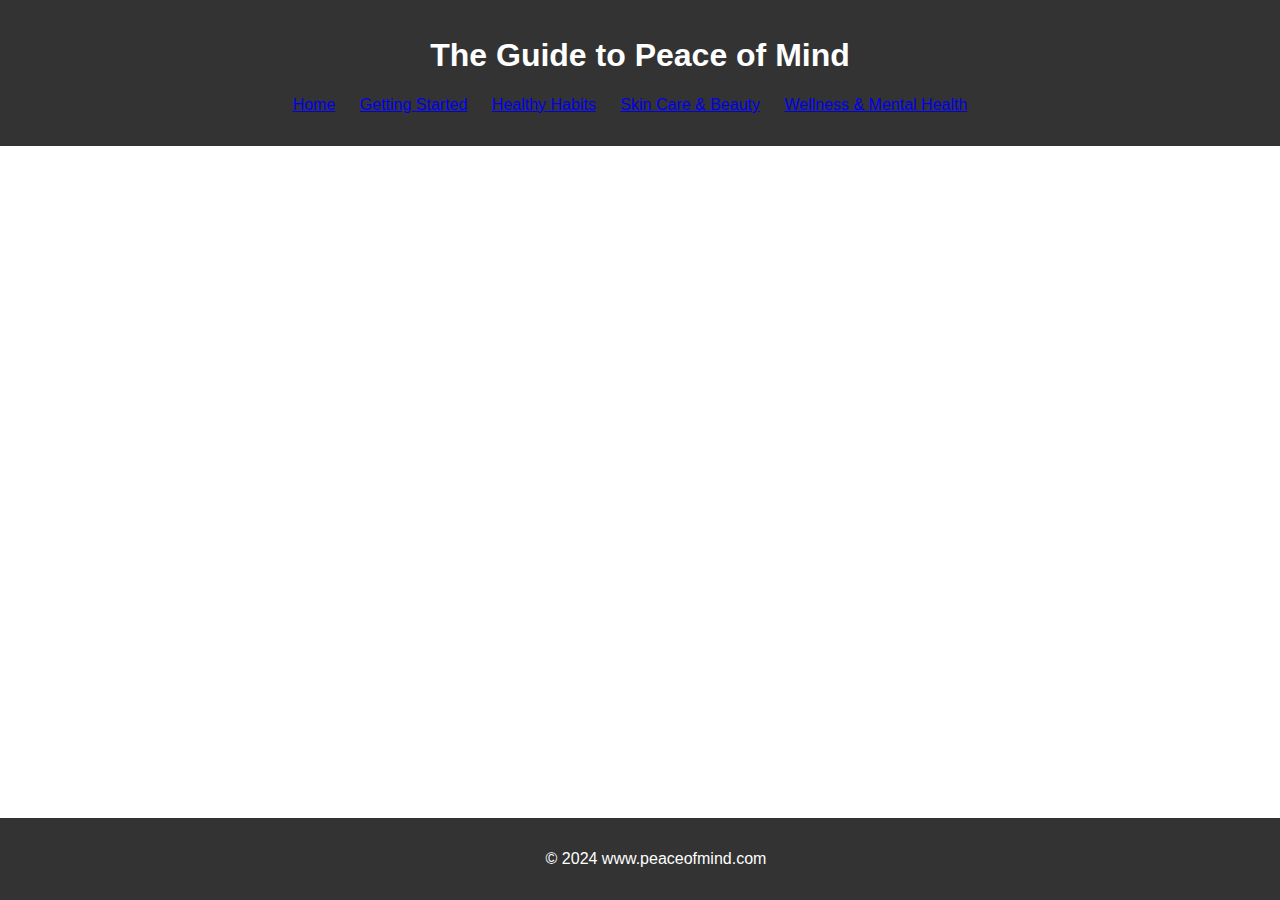
==== page2.html @ 7104cf5b "Create page2.html" ====
<!DOCTYPE html>
<html lang="en">

<head>
    <meta charset="UTF-8">
    <meta name="viewport" content="width=device-width, initial-scale=1.0">
    <link rel="stylesheet" href="styles.css">
    <title>The Guide to Peace of Mind</title>
</head>

<body>
    <header>
        <h1>The Guide to Peace of Mind</h1>
        <nav>
            <ul>
                <li><a href="index.html">Home</a></li>
                <li><a href="page2.html">Getting Started</a></li>
                <li><a href="page3.html">Healthy Habits</a></li>
                <li><a href="page4.html">Skin Care & Beauty</a></li>
                <li><a href="page5.html">Wellness & Mental Health</a></li>
            </ul>
        </nav>
    </header>

    <main>
        <!-- Content of the home page -->
        <!-- You can use divs, lists, tables, forms, etc., as needed -->

    </main>

    <footer>
        <p>&copy; 2024 www.peaceofmind.com</p>
    </footer>
</body>

</html>
---- styles.css ----
body {
    font-family: 'Arial', sans-serif;
    margin: 0;
    padding: 0;
}

header {
    background-color: #333;
    color: #fff;
    text-align: center;
    padding: 1em;
}

nav ul {
    list-style: none;
    padding: 0;
}

nav li {
    display: inline;
    margin-right: 20px;
}

main {
    max-width: 800px;
    margin: 20px auto;
    padding: 20px;
}

footer {
    background-color: #333;
    color: #fff;
    text-align: center;
    padding: 1em;
    position: fixed;
    bottom: 0;
    width: 100%;
}
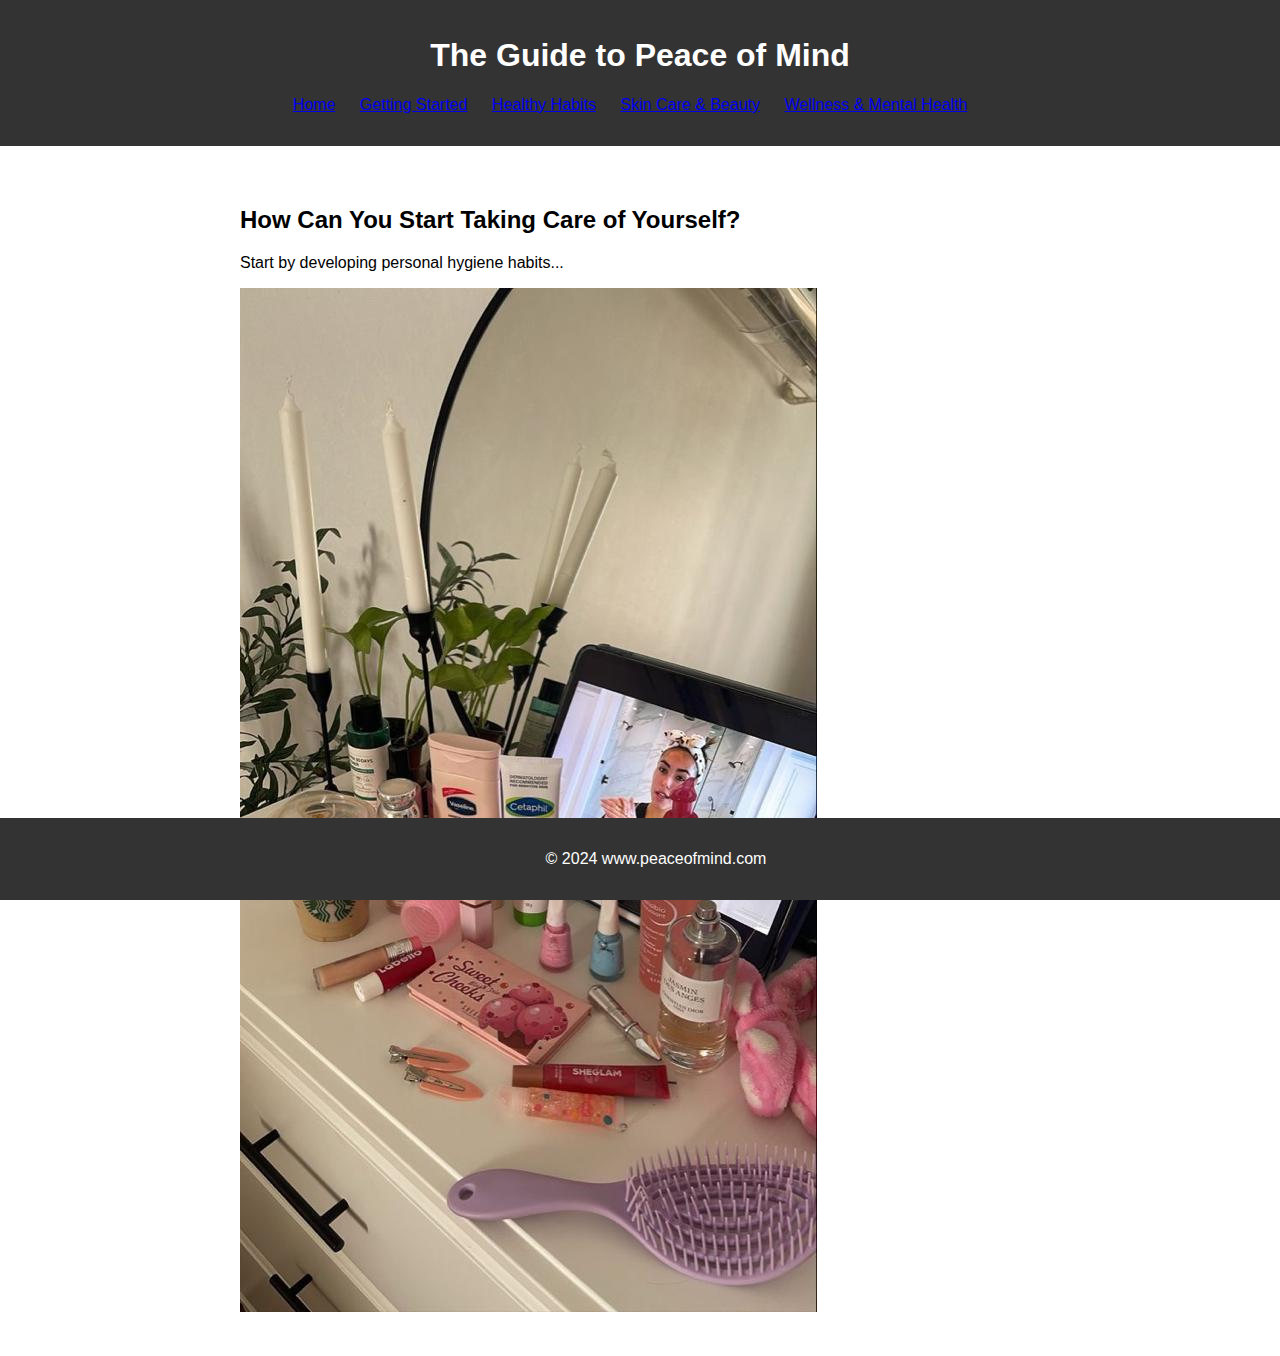
==== commit 52c13450: "Update page2.html" ====
--- a/page2.html
+++ b/page2.html
@@ -23,9 +23,11 @@
     </header>
 
     <main>
-        <!-- Content of the home page -->
-        <!-- You can use divs, lists, tables, forms, etc., as needed -->
-
+        <section>
+        <h2>How Can You Start Taking Care of Yourself?</h2>
+        <p>Start by developing personal hygiene habits...</p>
+        <img src="Howstart.jpeg" alt="How can you start">
+    </section>
     </main>
 
     <footer>
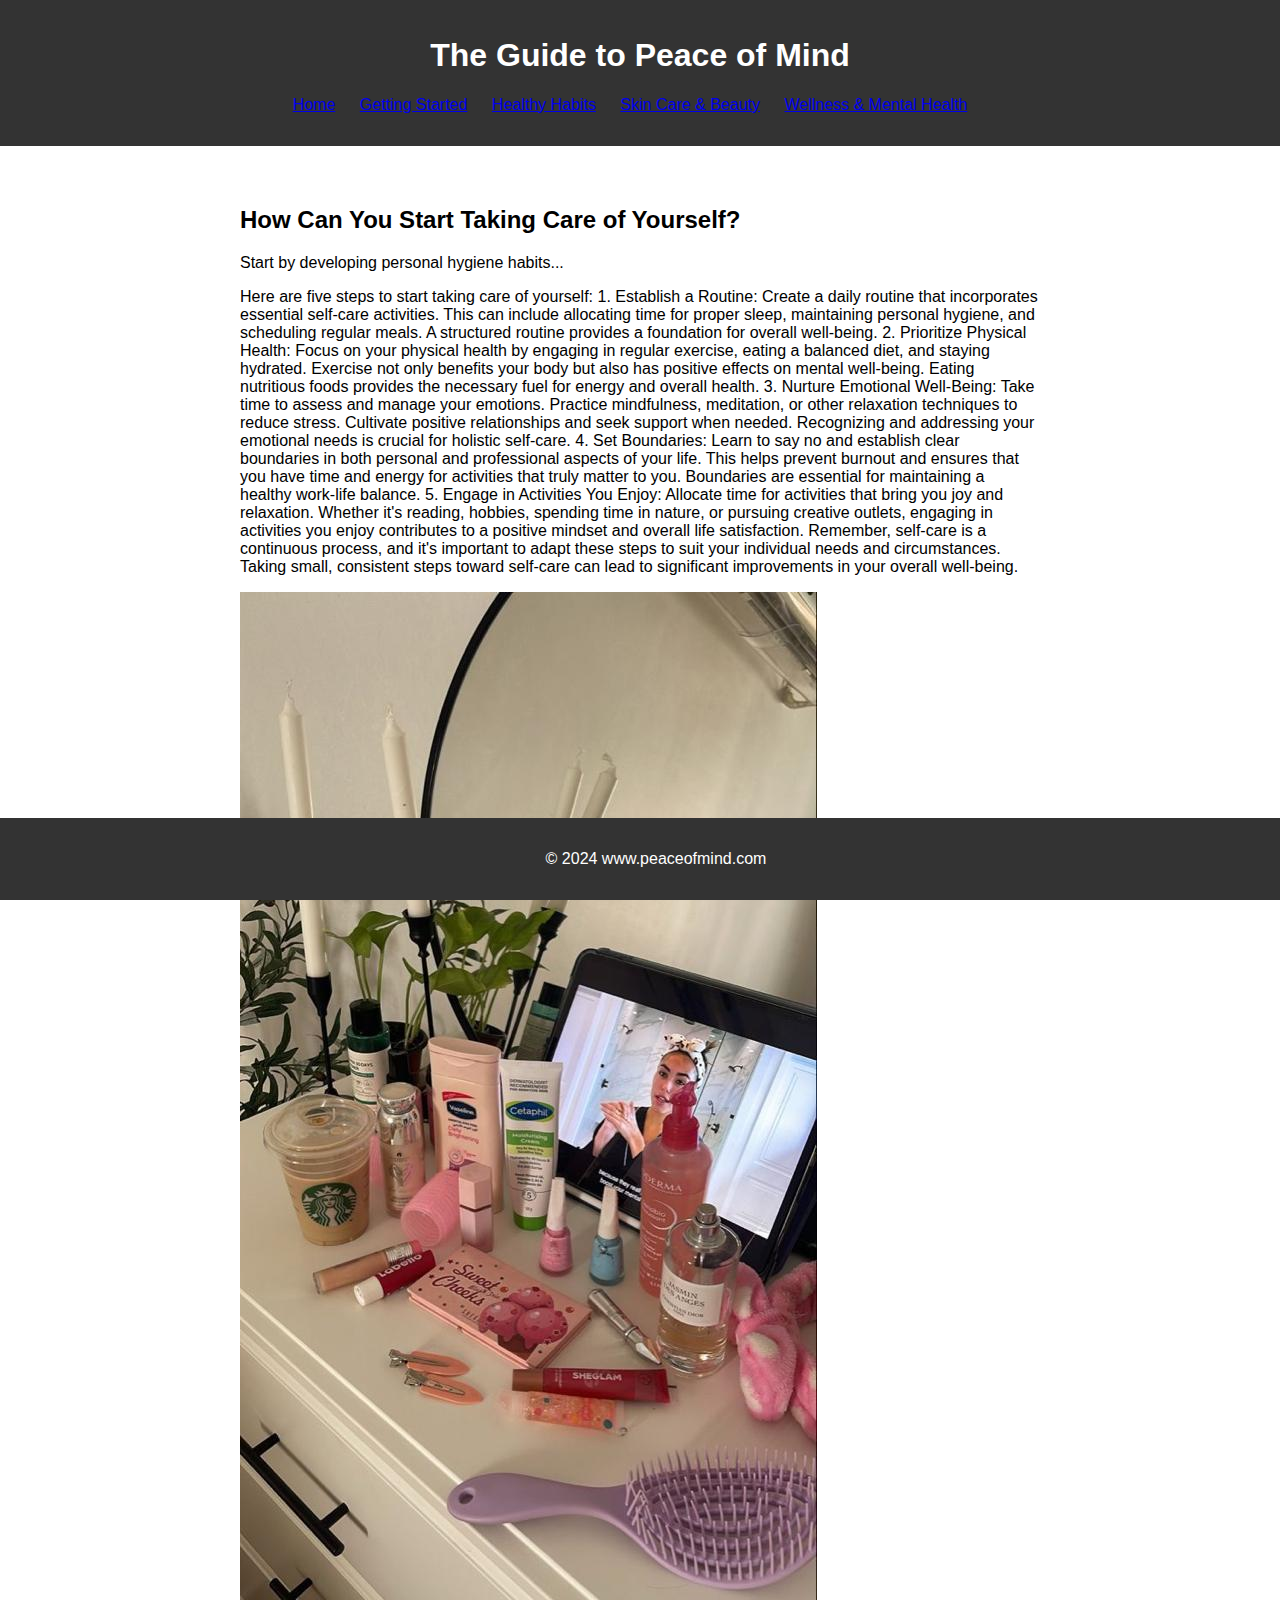
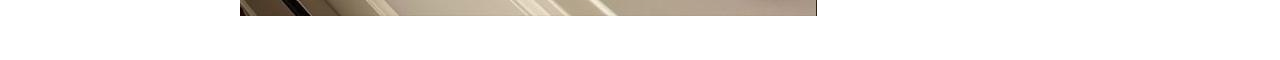
==== commit 6420cc10: "Update page2.html" ====
--- a/page2.html
+++ b/page2.html
@@ -26,6 +26,26 @@
         <section>
         <h2>How Can You Start Taking Care of Yourself?</h2>
         <p>Start by developing personal hygiene habits...</p>
+        <p>Here are five steps to start taking care of yourself:
+
+1. Establish a Routine:
+Create a daily routine that incorporates essential self-care activities. This can include allocating time for proper sleep, maintaining personal hygiene, and scheduling regular meals. A structured routine provides a foundation for overall well-being.
+
+2. Prioritize Physical Health:
+Focus on your physical health by engaging in regular exercise, eating a balanced diet, and staying hydrated. Exercise not only benefits your body but also has positive effects on mental well-being. Eating nutritious foods provides the necessary fuel for energy and overall health.
+
+3. Nurture Emotional Well-Being:
+Take time to assess and manage your emotions. Practice mindfulness, meditation, or other relaxation techniques to reduce stress. Cultivate positive relationships and seek support when needed. Recognizing and addressing your emotional needs is crucial for holistic self-care.
+
+4. Set Boundaries:
+Learn to say no and establish clear boundaries in both personal and professional aspects of your life. This helps prevent burnout and ensures that you have time and energy for activities that truly matter to you. Boundaries are essential for maintaining a healthy work-life balance.
+
+5. Engage in Activities You Enjoy:
+Allocate time for activities that bring you joy and relaxation. Whether it's reading, hobbies, spending time in nature, or pursuing creative outlets, engaging in activities you enjoy contributes to a positive mindset and overall life satisfaction.
+
+Remember, self-care is a continuous process, and it's important to adapt these steps to suit your individual needs and circumstances. Taking small, consistent steps toward self-care can lead to significant improvements in your overall well-being.</p>
+</p>
+            
         <img src="Howstart.jpeg" alt="How can you start">
     </section>
     </main>
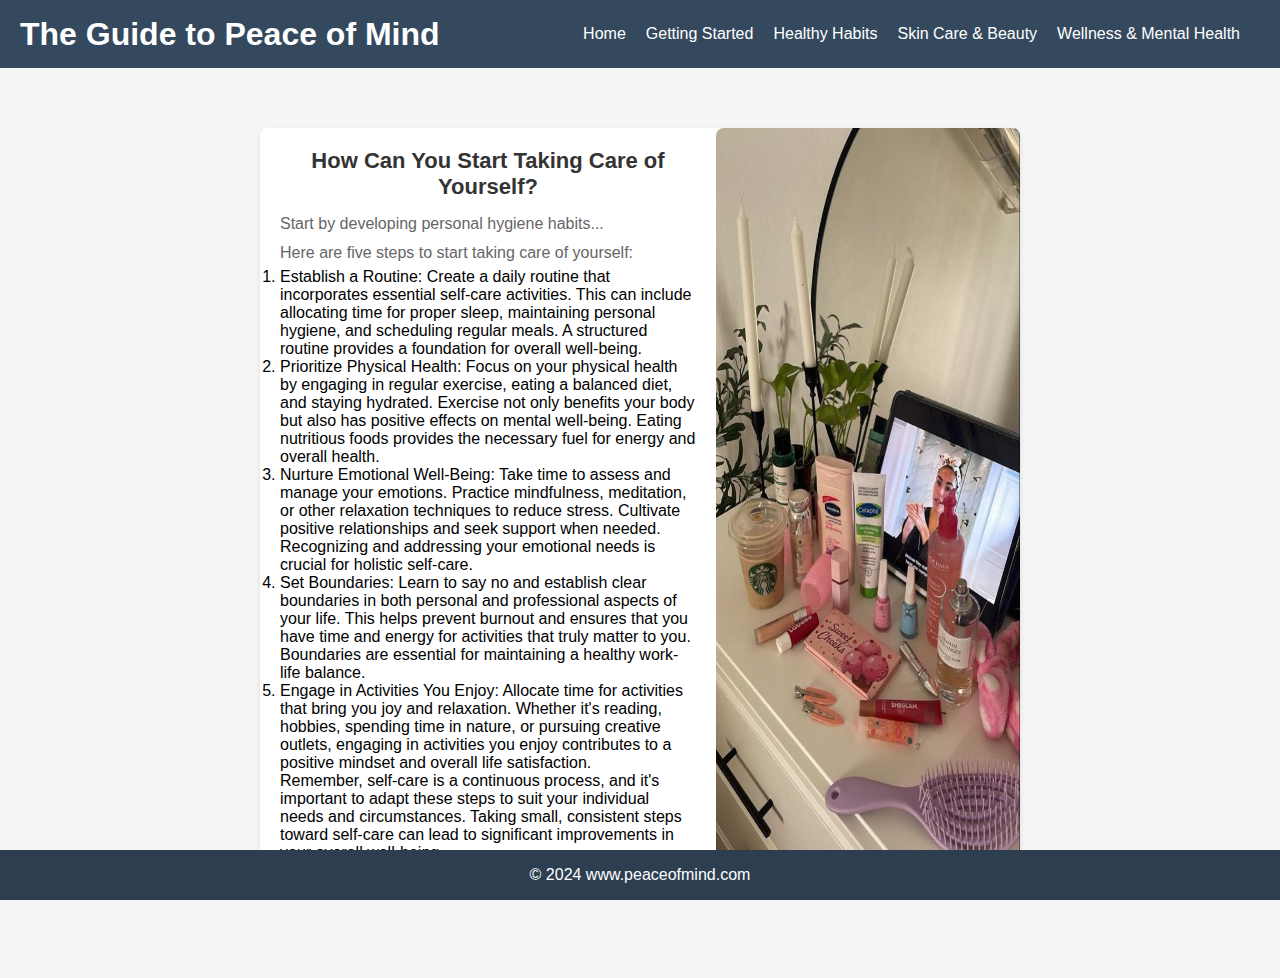
==== commit 1c6f4bc4: "Add files via upload" ====
--- a/page2.html
+++ b/page2.html
@@ -10,8 +10,10 @@
 
 <body>
     <header>
-        <h1>The Guide to Peace of Mind</h1>
-        <nav>
+       
+        <h1 class="title">The Guide to Peace of Mind</h1>
+       
+        <nav class="menu">
             <ul>
                 <li><a href="index.html">Home</a></li>
                 <li><a href="page2.html">Getting Started</a></li>
@@ -23,33 +25,42 @@
     </header>
 
     <main>
-        <section>
-        <h2>How Can You Start Taking Care of Yourself?</h2>
-        <p>Start by developing personal hygiene habits...</p>
-        <p>Here are five steps to start taking care of yourself:
-
-1. Establish a Routine:
-Create a daily routine that incorporates essential self-care activities. This can include allocating time for proper sleep, maintaining personal hygiene, and scheduling regular meals. A structured routine provides a foundation for overall well-being.
-
-2. Prioritize Physical Health:
-Focus on your physical health by engaging in regular exercise, eating a balanced diet, and staying hydrated. Exercise not only benefits your body but also has positive effects on mental well-being. Eating nutritious foods provides the necessary fuel for energy and overall health.
-
-3. Nurture Emotional Well-Being:
-Take time to assess and manage your emotions. Practice mindfulness, meditation, or other relaxation techniques to reduce stress. Cultivate positive relationships and seek support when needed. Recognizing and addressing your emotional needs is crucial for holistic self-care.
-
-4. Set Boundaries:
-Learn to say no and establish clear boundaries in both personal and professional aspects of your life. This helps prevent burnout and ensures that you have time and energy for activities that truly matter to you. Boundaries are essential for maintaining a healthy work-life balance.
-
-5. Engage in Activities You Enjoy:
-Allocate time for activities that bring you joy and relaxation. Whether it's reading, hobbies, spending time in nature, or pursuing creative outlets, engaging in activities you enjoy contributes to a positive mindset and overall life satisfaction.
-
-Remember, self-care is a continuous process, and it's important to adapt these steps to suit your individual needs and circumstances. Taking small, consistent steps toward self-care can lead to significant improvements in your overall well-being.</p>
-</p>
-            
-        <img src="Howstart.jpeg" alt="How can you start">
-    </section>
+      
+            <div class="contenedor1">
+                
+                <div class="texto1">
+                    <h2>How Can You Start Taking Care of Yourself?</h2>
+                    <p>Start by developing personal hygiene habits...</p>
+                    <p>Here are five steps to start taking care of yourself:
+                        <ol>
+                            <li>Establish a Routine:
+                                Create a daily routine that incorporates essential self-care activities. This can include allocating time for proper sleep, maintaining personal hygiene, and scheduling regular meals. A structured routine provides a foundation for overall well-being.
+                            </li>
+                            <li>
+                                Prioritize Physical Health:
+                                Focus on your physical health by engaging in regular exercise, eating a balanced diet, and staying hydrated. Exercise not only benefits your body but also has positive effects on mental well-being. Eating nutritious foods provides the necessary fuel for energy and overall health.
+                            </li>
+                            <li>
+                                Nurture Emotional Well-Being:
+                                Take time to assess and manage your emotions. Practice mindfulness, meditation, or other relaxation techniques to reduce stress. Cultivate positive relationships and seek support when needed. Recognizing and addressing your emotional needs is crucial for holistic self-care.
+                            </li>
+                            <li>
+                                Set Boundaries:
+                                Learn to say no and establish clear boundaries in both personal and professional aspects of your life. This helps prevent burnout and ensures that you have time and energy for activities that truly matter to you. Boundaries are essential for maintaining a healthy work-life balance.
+                            </li>
+                            <li>
+                                Engage in Activities You Enjoy:
+                                Allocate time for activities that bring you joy and relaxation. Whether it's reading, hobbies, spending time in nature, or pursuing creative outlets, engaging in activities you enjoy contributes to a positive mindset and overall life satisfaction.
+                            </li>
+                        </ol>
+                        
+                        Remember, self-care is a continuous process, and it's important to adapt these steps to suit your individual needs and circumstances. Taking small, consistent steps toward self-care can lead to significant improvements in your overall well-being.</p>
+                        </p>
+                </div>
+                <img src="Howstart.jpeg" alt="Young person practicing good hygiene">
+            </div>
     </main>
-
+<br><br>
     <footer>
         <p>&copy; 2024 www.peaceofmind.com</p>
     </footer>
--- a/styles.css
+++ b/styles.css
@@ -2,24 +2,100 @@
     font-family: 'Arial', sans-serif;
     margin: 0;
     padding: 0;
+    background-color: #f5f5f5;
 }
 
 header {
-    background-color: #333;
-    color: #fff;
-    text-align: center;
-    padding: 1em;
-}
-
-nav ul {
-    list-style: none;
-    padding: 0;
-}
-
-nav li {
-    display: inline;
+	background-color: #34495e;
+  color: white;
+  padding: 15px 20px;
+  display: flex;
+  justify-content: space-between;
+  align-items: center;
+  border-bottom-width: 30px;
+}
+
+
+.title{
+    text-align: center;
+    color: white;
+    background-color: #34495e;
+    margin-top: 1px;
+}
+
+.menu-toggle {
+    display: none;
+    
+  }
+  
+  .menu-icon {
+    font-size: 24px;
+    cursor: pointer;
+  }
+  
+  .menu {
+    display: flex;
+    
+  }
+  
+  .menu ul {
+    list-style-type: none;
+    margin: 0;
+    padding: 0;
+    display: flex;
+  }
+  
+  .menu li {
     margin-right: 20px;
-}
+  }
+  
+  .menu a {
+    text-decoration: none;
+    color: white;
+    font-size: 16px;
+    transition: color 0.3s ease;
+  }
+  
+  .menu a:hover {
+    color: #e74c3c;
+  }
+  
+  /* Estilos responsivos para el menú de navegación */
+  @media (max-width: 768px) {
+    .menu {
+      display: flex;
+      flex-direction: column;
+      width: 100%;
+      text-align: center;
+      position: absolute;
+      top: 60px;
+      left: 0;
+      background-color: #2c3e50;
+      box-shadow: 0 2px 5px rgba(0, 0, 0, 0.1);
+      z-index: 1;
+      
+    }
+  
+    .menu-toggle {
+      display: block;
+      position: absolute;
+      top: 15px;
+      right: 20px;
+      cursor: pointer;
+    }
+  
+    .menu-toggle:checked + .menu {
+      display: flex;
+    }
+  
+    .menu ul {
+      flex-direction: column;
+    }
+  
+    .menu li {
+      margin: 10px 0;
+    }
+  }
 
 main {
     max-width: 800px;
@@ -28,7 +104,7 @@
 }
 
 footer {
-    background-color: #333;
+    background-color: #2c3e50;
     color: #fff;
     text-align: center;
     padding: 1em;
@@ -36,3 +112,279 @@
     bottom: 0;
     width: 100%;
 }
+
+
+
+
+
+.contenedor1 {
+    max-width: 900px;
+    margin: 20px auto;
+    background-color: #fff; 
+    box-shadow: 0 2px 5px rgba(0, 0, 0, 0.1);
+    overflow: hidden; 
+    border-radius: 8px; 
+    
+  }
+
+  .contenedor1 {
+    display: flex;
+    
+  }
+  
+
+  .contenedor1 img {
+    width: 40%; 
+    display: block;
+    border-top-left-radius: 8px;
+    border-bottom-left-radius: 8px;
+    
+  }
+  
+  
+  .contenedor1 .texto1 {
+    flex: 1;
+    padding: 20px;
+    
+  }
+  
+  
+  .contenedor1 h2 {
+    color: #333;
+    font-size: 22px;
+    margin-bottom: 10px;
+  }
+  
+  .contenedor1 p {
+    color: #666;
+    line-height: 1.8;
+    text-align: justify; 
+  }
+  
+  
+  @media (max-width: 768px) {
+    .contenedor1 {
+      flex-direction: column;
+    }
+  
+    .contenedor1 img {
+      width: 100%; 
+      border-top-left-radius: 0;
+      border-bottom-left-radius: 0;
+    }
+  }
+
+
+
+  .card {
+    background-color: #3498db;
+    color: #fff;
+    padding: 20px;
+    margin-bottom: 20px;
+    border-radius: 5px;
+    cursor: pointer;
+    transition: background-color 0.3s ease;
+}
+
+.card:hover {
+    background-color: #2980b9;
+}
+
+.question, .answer {
+    font-size: 18px;
+    font-weight: bold;
+}
+
+.answer {
+    display: none;
+}
+
+.card.active .answer {
+    display: block;
+}
+
+
+.container {
+    max-width: 800px;
+    margin: 50px auto;
+    padding: 20px;
+    background-color: #fff;
+    border-radius: 10px;
+    box-shadow: 0 0 10px rgba(0, 0, 0, 0.1);
+    text-align: center;
+}
+
+.contenedor {
+    display: grid;
+    grid-template-rows: 1fr auto; /* Una fila para la imagen, otra para el texto */
+    height: 100vh;
+    max-width: 700px;
+    margin: 0 auto;
+    overflow: hidden;
+    box-shadow: 0 0 20px rgba(0, 0, 0, 0.1); /* Sombra suave */
+  }
+
+  .imagen-superior {
+    width: 100%;
+    height: 100%;
+    object-fit: cover; /* Ajustar imagen para cubrir el contenedor */
+  }
+
+  .texto-inferior {
+    background-color: #333;
+    color: #fff;
+    padding: 20px;
+    box-sizing: border-box;
+    text-align: center;
+  }
+
+
+
+
+  * {
+    box-sizing: border-box;
+    margin: 0;
+    padding: 0;
+}
+
+.containerr {
+    font-family: 'Arial', sans-serif;
+    background-color: #f4f4f4;
+    display: flex;
+    justify-content: center;
+    align-items: center;
+    height: 50vh;
+    margin: 0;
+}
+
+.container-innerr {
+    max-width: 900px;
+    background-color: #fff;
+    box-shadow: 0 0 20px rgba(0, 0, 0, 0.1);
+    overflow: hidden;
+    border-radius: 15px;
+    display: flex;
+}
+
+.image-containerr {
+    flex: 1;
+    overflow: hidden;
+    border-radius: 15px 0 0 15px;
+}
+
+.image-containerr img {
+    width: 100%;
+    height: auto;
+    display: block;
+    border-radius: 15px 0 0 15px;
+}
+
+.info-containerr {
+    flex: 1;
+    padding: 20px;
+}
+
+.hh2 {
+    color: #333;
+    margin-bottom: 15px;
+}
+
+table {
+    width: 100%;
+    border-collapse: collapse;
+    margin-top: 15px;
+}
+
+th, td {
+    border: 1px solid #ddd;
+    padding: 12px;
+    text-align: left;
+}
+
+th {
+    background-color: #f2f2f2;
+}
+
+.ull {
+    list-style-type: none;
+    padding: 0;
+    margin: 0;
+}
+
+.lii {
+    border-bottom: 1px solid #ddd;
+    padding: 15px;
+    text-align: left;
+    transition: background-color 0.3s;
+}
+
+.lii:hover {
+    background-color: #f9f9f9;
+}
+
+
+@media screen and (max-width: 768px) {
+    .container-innerr {
+        flex-direction: column;
+    }
+    .image-containerr,
+    .info-containerr {
+        width: 100%;
+        border-radius: 0;
+    }
+    .image-containerr img {
+        border-radius: 0 0 15px 15px;
+    }
+}
+
+
+/* 
+
+*/
+
+
+* {
+    box-sizing: border-box;
+    margin: 0;
+    padding: 0;
+  }
+
+
+
+  .schedule-container {
+    max-width: 600px;
+    margin: 20px auto;
+    background-color: #fff;
+    box-shadow: 0 0 10px rgba(0, 0, 0, 0.1);
+    border-radius: 10px;
+    overflow: hidden;
+  }
+
+  .schedule-image {
+    width: 100%;
+    height: auto;
+    display: block;
+    border-radius: 10px 10px 0 0;
+  }
+
+  .schedule-content {
+    padding: 20px;
+  }
+
+  h2 {
+    color: #333;
+    margin-bottom: 10px;
+    text-align: center;
+  }
+
+  @media screen and (max-width: 600px) {
+    .schedule-container {
+      max-width: 100%;
+      border-radius: 0;
+    }
+
+    .schedule-image,
+    .schedule-content {
+      border-radius: 0;
+    }
+  }